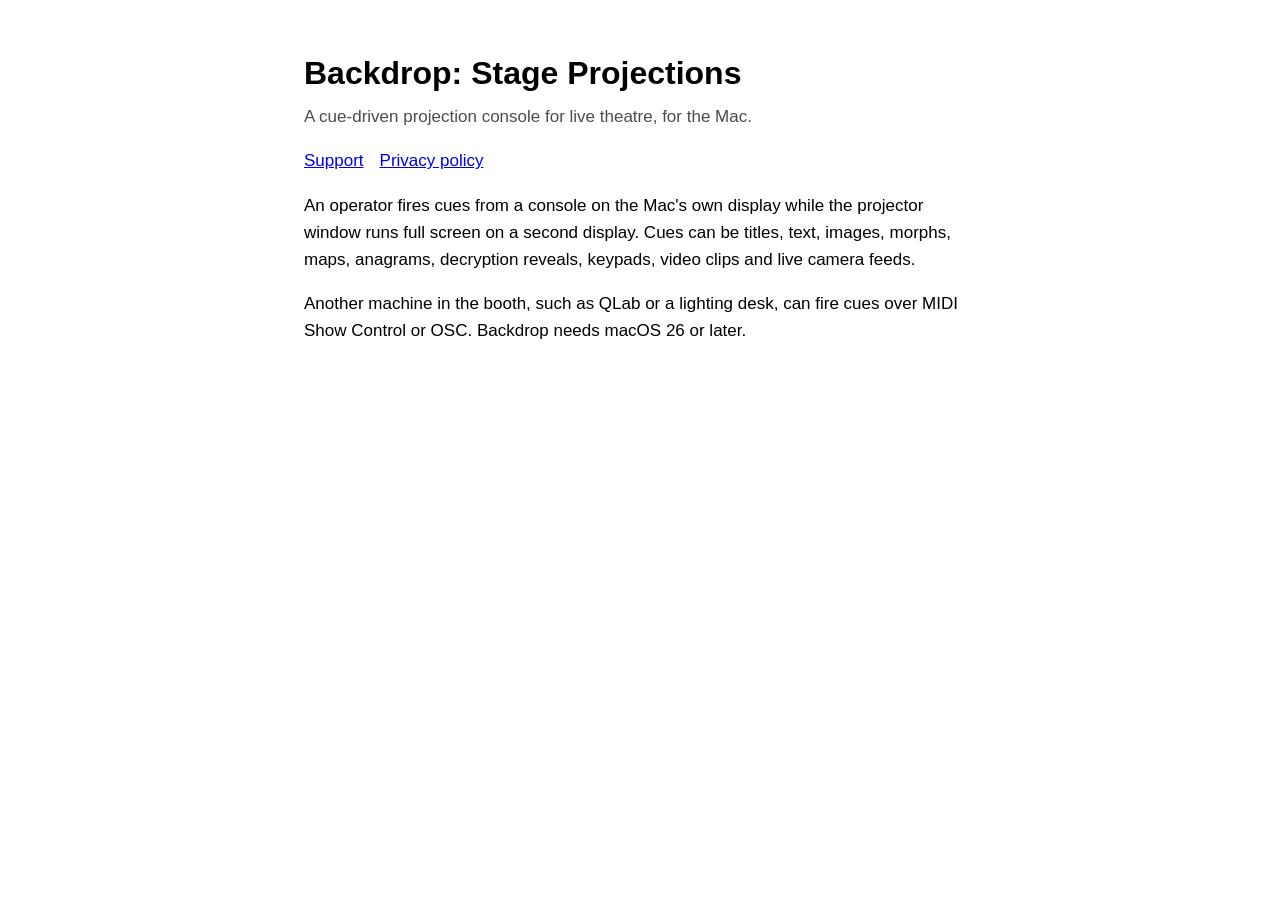
==== docs/index.html @ d8394a8c "Docs" ====
<!doctype html>
<html lang="en"><head><meta charset="utf-8"><meta name="viewport" content="width=device-width,initial-scale=1">
<title>Backdrop: Stage Projections</title><link rel="stylesheet" href="style.css"></head>
<body>
<h1>Backdrop: Stage Projections</h1>
<p class="sub">A cue-driven projection console for live theatre, for the Mac.</p>
<nav><a href="support.html">Support</a><a href="privacy.html">Privacy policy</a></nav>
<p>An operator fires cues from a console on the Mac's own display while the projector window runs full screen on a second display. Cues can be titles, text, images, morphs, maps, anagrams, decryption reveals, keypads, video clips and live camera feeds.</p>
<p>Another machine in the booth, such as QLab or a lighting desk, can fire cues over MIDI Show Control or OSC. Backdrop needs macOS 26 or later.</p>
</body></html>
---- docs/style.css ----
:root{color-scheme:light dark}
body{font:17px/1.6 -apple-system,BlinkMacSystemFont,"Helvetica Neue",sans-serif;max-width:42rem;margin:3rem auto;padding:0 1.25rem}
h1{font-size:2rem;margin-bottom:.25rem}h2{margin-top:2rem}
nav a{margin-right:1rem}
.sub{opacity:.7;margin-top:0}
code{font-family:ui-monospace,Menlo,monospace}
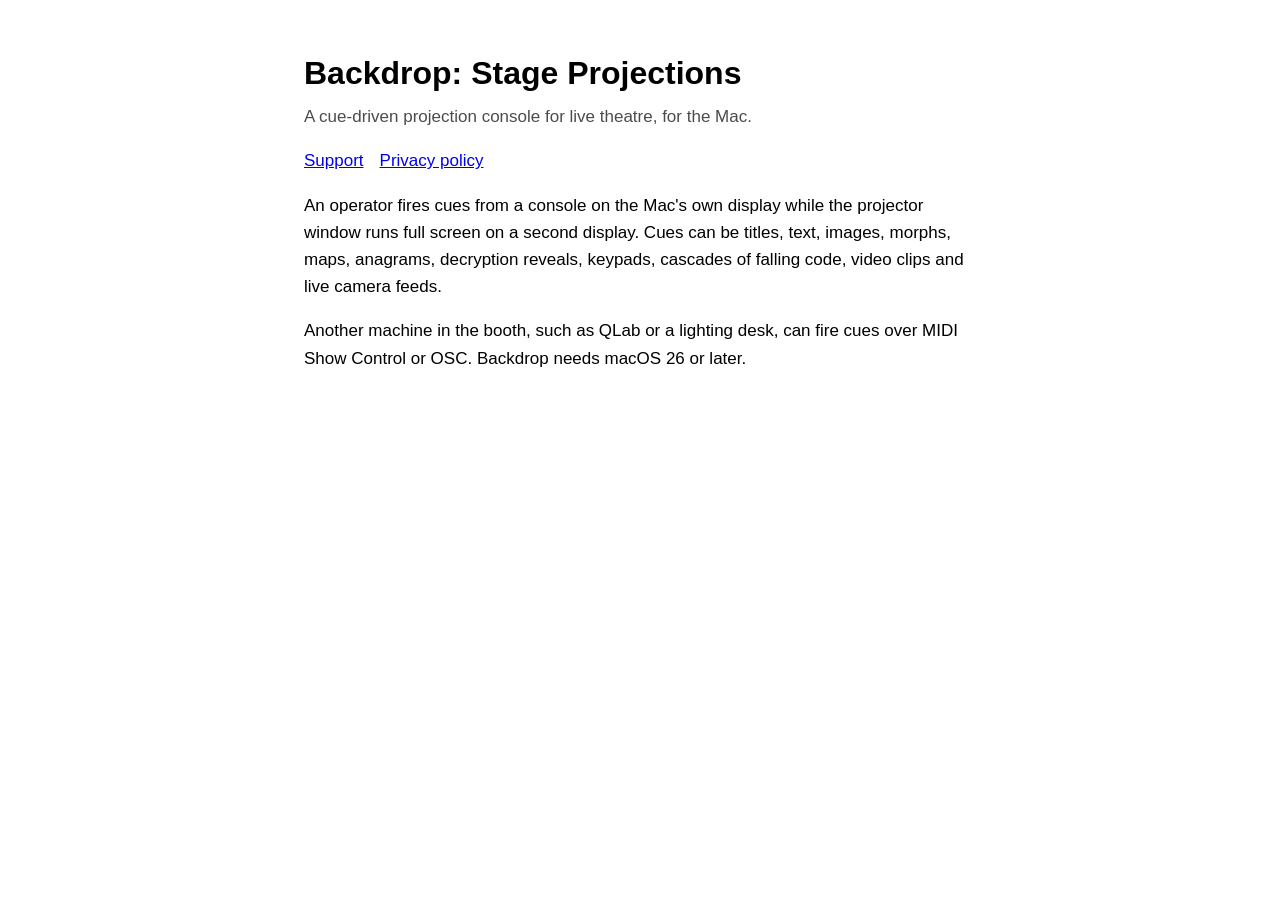
==== commit 1263eb8e: "Add cascade cue" ====
--- a/docs/index.html
+++ b/docs/index.html
@@ -5,6 +5,6 @@
 <h1>Backdrop: Stage Projections</h1>
 <p class="sub">A cue-driven projection console for live theatre, for the Mac.</p>
 <nav><a href="support.html">Support</a><a href="privacy.html">Privacy policy</a></nav>
-<p>An operator fires cues from a console on the Mac's own display while the projector window runs full screen on a second display. Cues can be titles, text, images, morphs, maps, anagrams, decryption reveals, keypads, video clips and live camera feeds.</p>
+<p>An operator fires cues from a console on the Mac's own display while the projector window runs full screen on a second display. Cues can be titles, text, images, morphs, maps, anagrams, decryption reveals, keypads, cascades of falling code, video clips and live camera feeds.</p>
 <p>Another machine in the booth, such as QLab or a lighting desk, can fire cues over MIDI Show Control or OSC. Backdrop needs macOS 26 or later.</p>
 </body></html>
